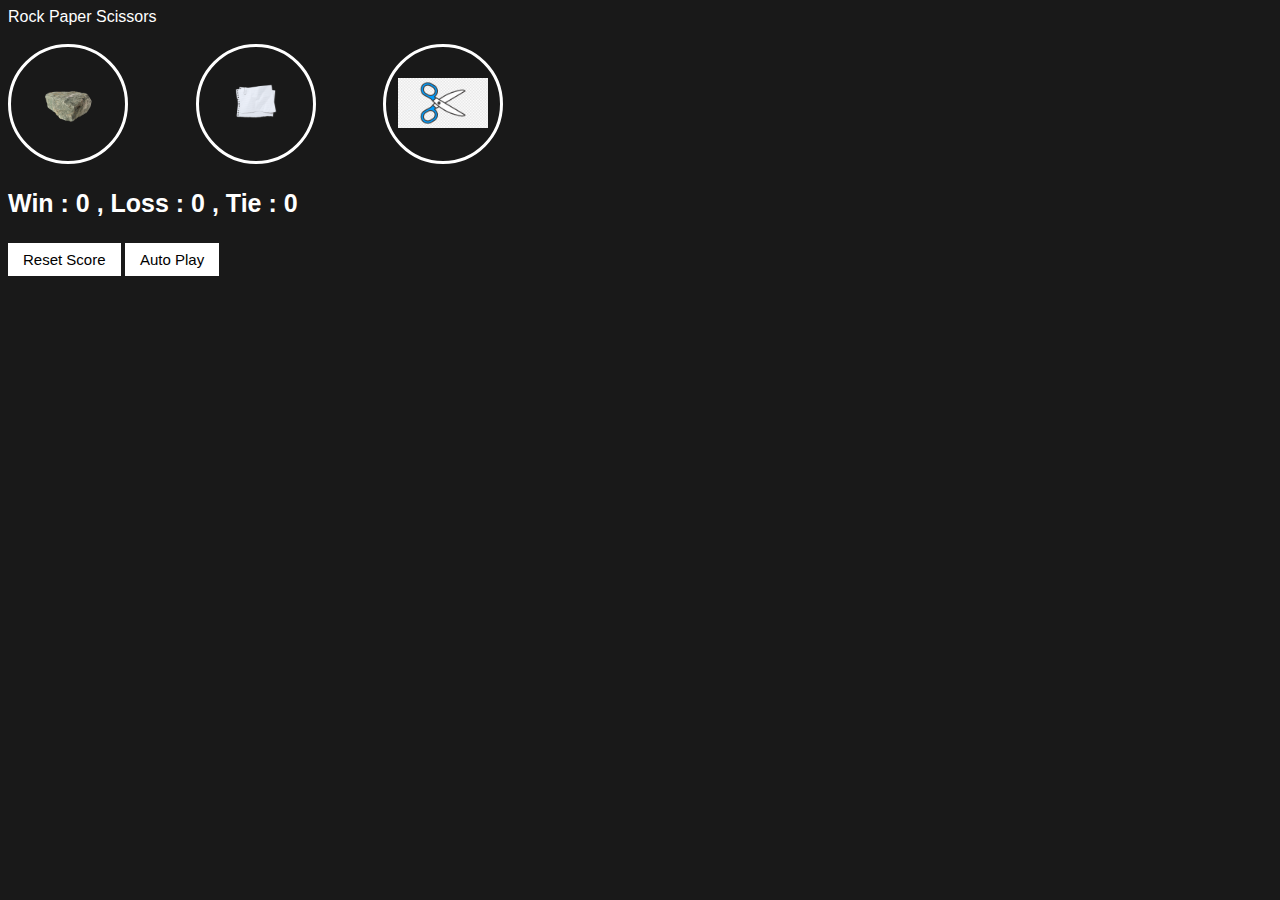
==== index.html @ 873e5653 "changed fileto index.html" ====
<!DOCTYPE html>
<html>

<head>
    <title>R-P-S with auto play </title>

    <link rel="stylesheet" href="12-Rock-Paper-Scissors.css">
</head>

<body>
    <div > Rock Paper Scissors</div>
    <br>
    <div> 
        <button class="move-btn js-rock-btn"  >
            <img class="move-icon" src="img/Rock.png" alt="Rock">
        </button>

        <button class="move-btn js-paper-btn" >
            <img class="move-icon" src="img/Paper.png" alt="Paper">
        </button>

        <button class="move-btn js-scissors-btn" >
            <img class="move-icon" src="img/Scissors.png" alt="Scissors">
        </button>

        <p class="js-result  result"> </p>
        <p class="js-moves moves"></p>
        <p class="js-score score"></p>
        <button class="js-reset-btn reset-btn" onclick="resetScore();"> Reset Score</button>
        <button class="js-auto-play-btn auto-play-btn" onclick="autoPlay();">Auto Play</button>
    </div>

    <script src="12-Rock-Paper-Scissors.js">
    </script>
</body>

</html>
---- 12-Rock-Paper-Scissors.css ----
body {
    background-color: rgb(25, 25, 25);
    color: white;
    font-family: Arial, Helvetica, sans-serif;
}

.title {
    font-size: 30px;
    font-weight: bold;
}
.move-icon{
    height: 50px;

}

.move-btn{
    background-color: transparent;
    border: 3px solid white;
    width : 120px;
    height :120px;
    border-radius: 60px;
    margin-right: 5%; 
    cursor: pointer;
    size: 60%;
}
.move-icon{
    height: 50px;
}
.result{
    font-size: 25px;
    font-weight: bold;
    margin-top: 50p;
}

.moves{
    font-size: 25px;
    font-weight: bold;
    margin-top: 50p;
}

.score{
    font-size: 25px;
    font-weight: bold;
    margin-top: 50p;
}

.reset-btn ,.auto-play-btn{
    border: none;
    background-color: white;
    font-size: 15px;
    padding: 8px 15px;
    cursor: pointer;

}
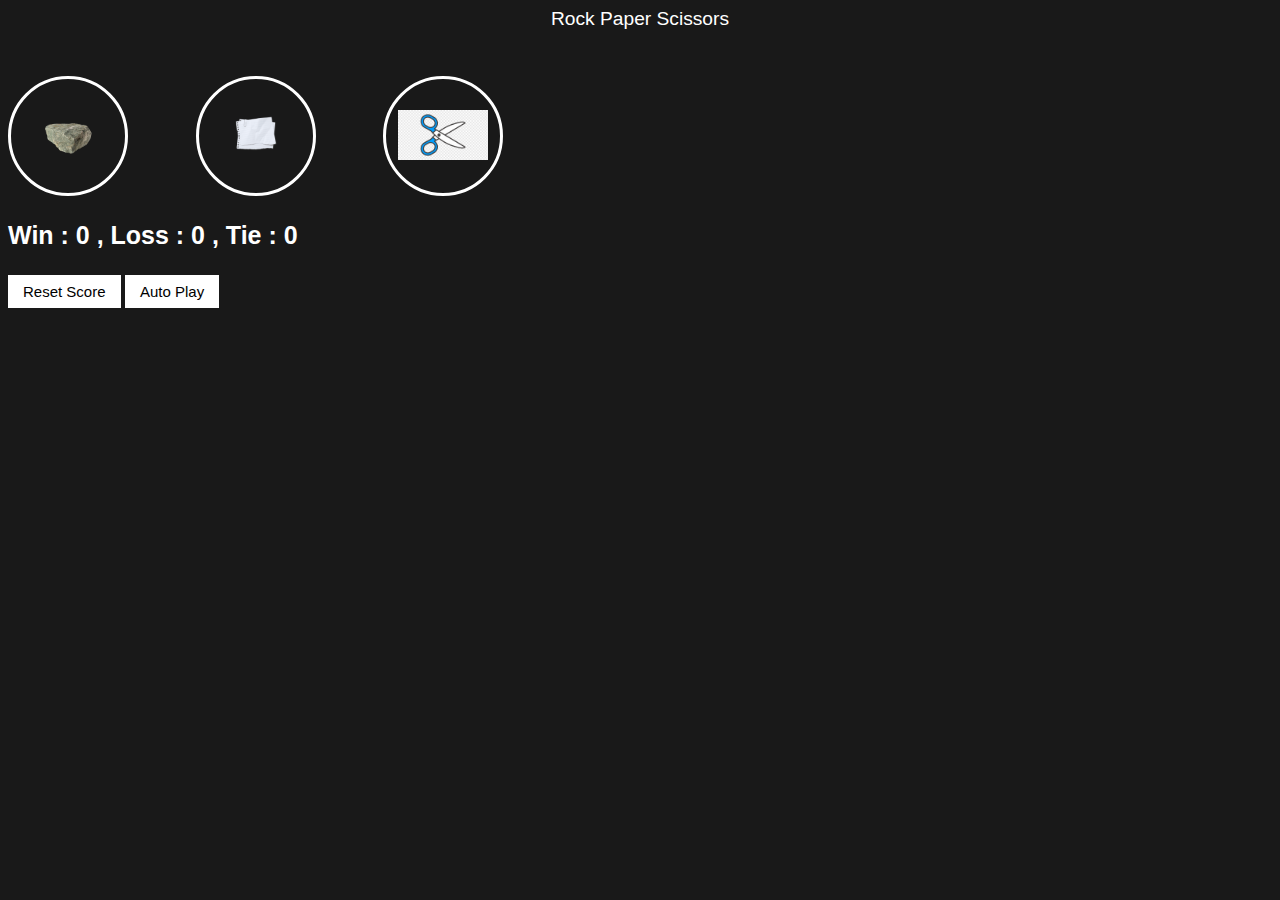
==== commit c31d2453: "changed heading style" ====
--- a/index.html
+++ b/index.html
@@ -2,13 +2,13 @@
 <html>
 
 <head>
-    <title>R-P-S with auto play </title>
+    <title>Rock Paper Scissors </title>
 
     <link rel="stylesheet" href="12-Rock-Paper-Scissors.css">
 </head>
 
 <body>
-    <div > Rock Paper Scissors</div>
+    <div class="first-div"> Rock Paper Scissors</div>
     <br>
     <div> 
         <button class="move-btn js-rock-btn"  >
--- a/12-Rock-Paper-Scissors.css
+++ b/12-Rock-Paper-Scissors.css
@@ -2,6 +2,14 @@
     background-color: rgb(25, 25, 25);
     color: white;
     font-family: Arial, Helvetica, sans-serif;
+}
+
+.first-div{
+    text-align: center;
+    height: 50px;
+    text-decoration: solid;
+    font-size: larger;
+    align-items: center;
 }
 
 .title {
